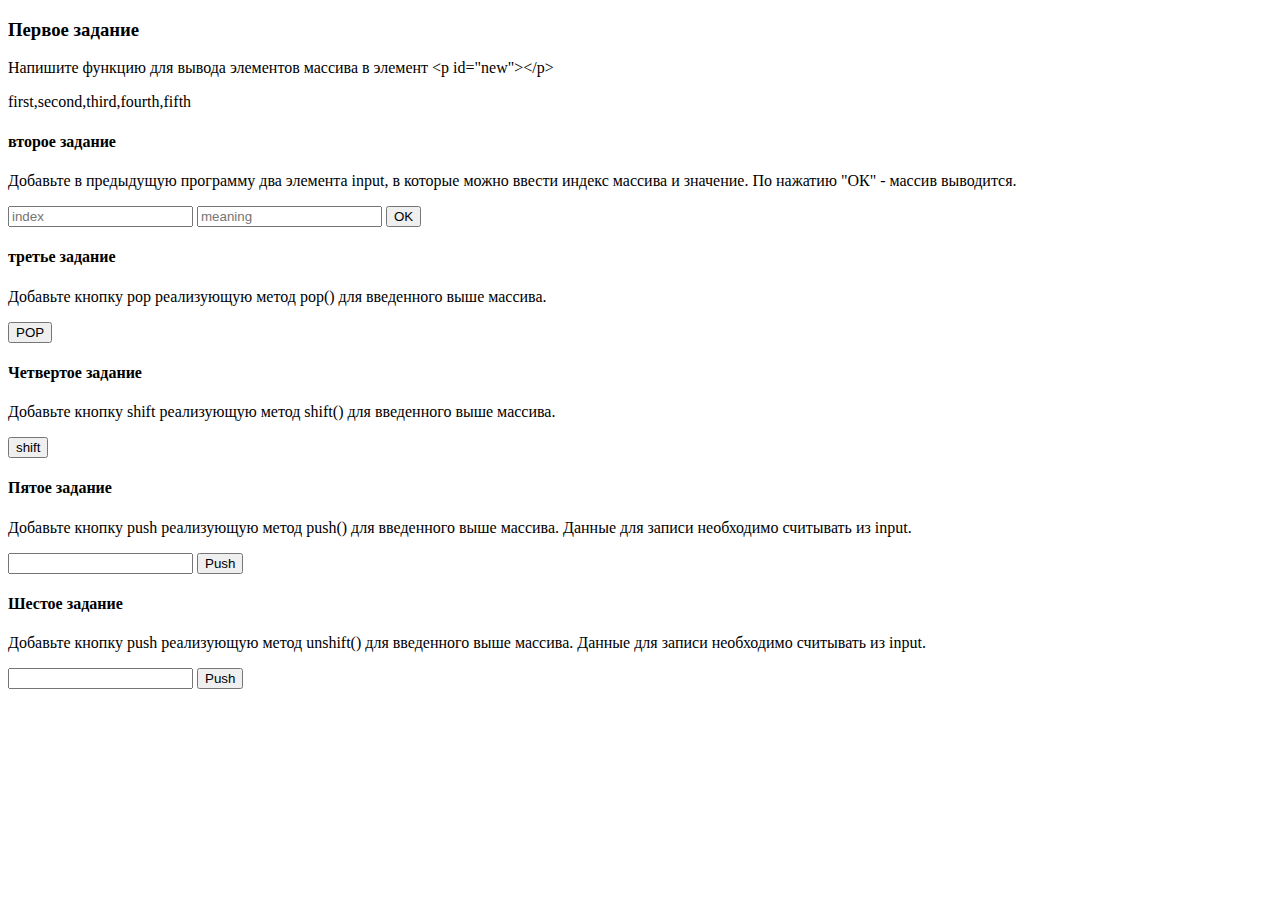
==== task_02_js/index.html @ 682199d9 "added not all files" ====
<!DOCTYPE html>
<html lang="en">

<head>
    <meta charset="UTF-8">
    <title>Document</title>
    <link rel="stylesheet" href="style.css">
</head>

<body>
    <h3>Первое задание</h3>
    <p>Напишите функцию для вывода элементов массива в элемент &lt;p id=&quot;new&quot;&gt;&lt;/p&gt;</p>
    <p id="new"></p>

    <h4>второе задание</h4>
    <p>Добавьте в предыдущую программу два элемента input, в которые можно ввести индекс массива и значение. По нажатию &quot;ОК&quot; - массив выводится.</p>
    <input type="text" placeholder="index">
    <input type="text" placeholder="meaning">
    <button id="btn">OK</button>
    <p id="new2"></p>

    <h4>третье задание</h4>
    <p>Добавьте кнопку pop реализующую метод pop() для введенного выше массива.</p>
    <button id="pop">POP</button>
    <p id="new3"></p>

    <h4>Четвертое задание</h4>
    <p>Добавьте кнопку shift реализующую метод shift() для введенного выше массива.</p>
    <button id="shift">shift</button>
    <p id="new4"></p>

    <h4>Пятое задание</h4>
    <p>Добавьте кнопку push реализующую метод push() для введенного выше массива. Данные для записи необходимо считывать из input.
    </p>
    <input type="text" id="inputPush">
    <button id="push">Push</button>
    <p id="new5"></p>

    <h4>Шестое задание</h4>
    <p>Добавьте кнопку push реализующую метод unshift() для введенного выше массива. Данные для записи необходимо считывать из input.
    </p>
    <input type="text" id="inputShift">
    <button id="unshift">Push</button>
    <p id="new6"></p>

    <script src="index.js"></script>
</body>

</html>
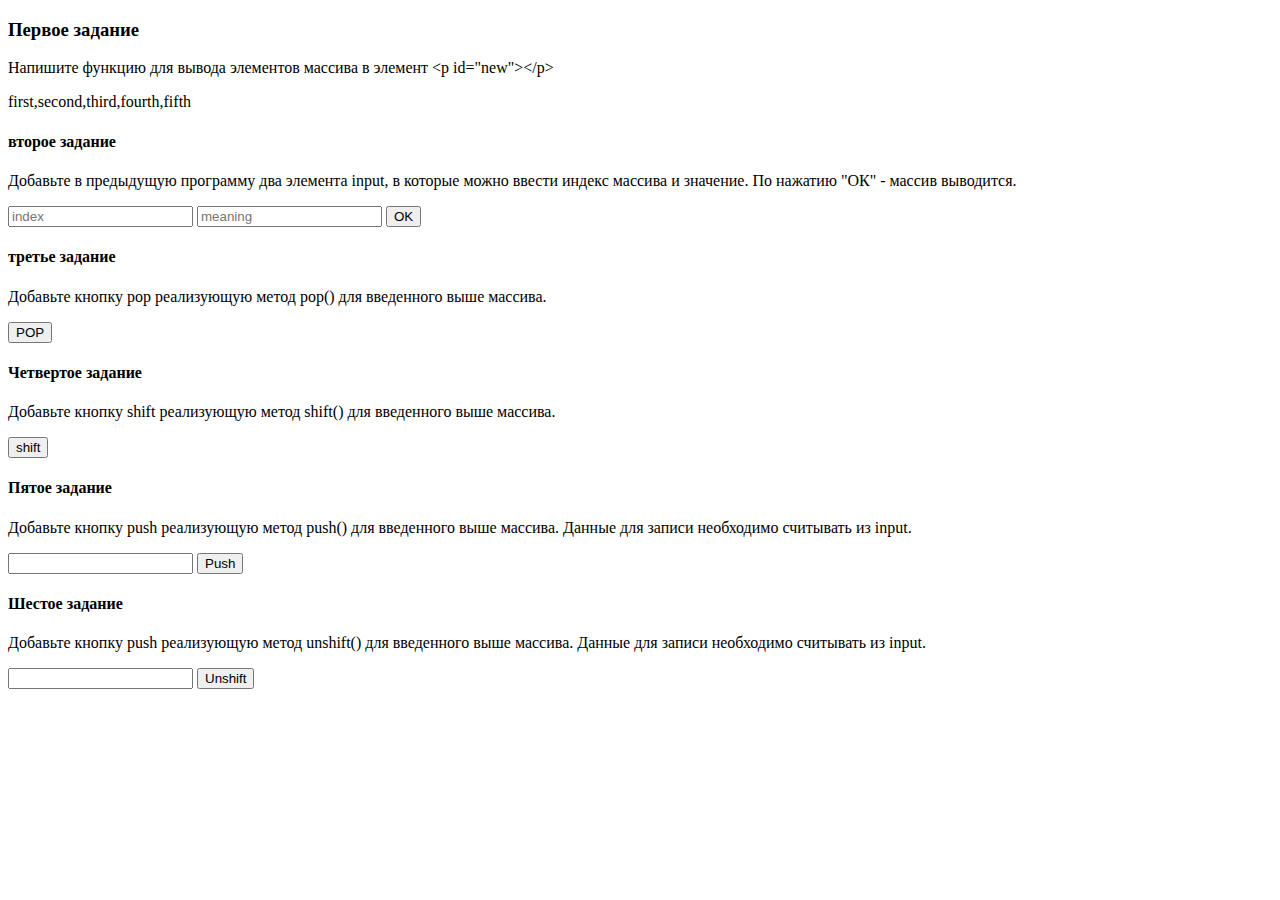
==== commit f37b6551: "added all files - ready task" ====
--- a/task_02_js/index.html
+++ b/task_02_js/index.html
@@ -14,8 +14,8 @@
 
     <h4>второе задание</h4>
     <p>Добавьте в предыдущую программу два элемента input, в которые можно ввести индекс массива и значение. По нажатию &quot;ОК&quot; - массив выводится.</p>
-    <input type="text" placeholder="index">
-    <input type="text" placeholder="meaning">
+    <input type="text" placeholder="index" id="index">
+    <input type="text" placeholder="meaning" id="meaning">
     <button id="btn">OK</button>
     <p id="new2"></p>
 
@@ -39,8 +39,8 @@
     <h4>Шестое задание</h4>
     <p>Добавьте кнопку push реализующую метод unshift() для введенного выше массива. Данные для записи необходимо считывать из input.
     </p>
-    <input type="text" id="inputShift">
-    <button id="unshift">Push</button>
+    <input type="text" id="inputUnshift">
+    <button id="unshift">Unshift</button>
     <p id="new6"></p>
 
     <script src="index.js"></script>
